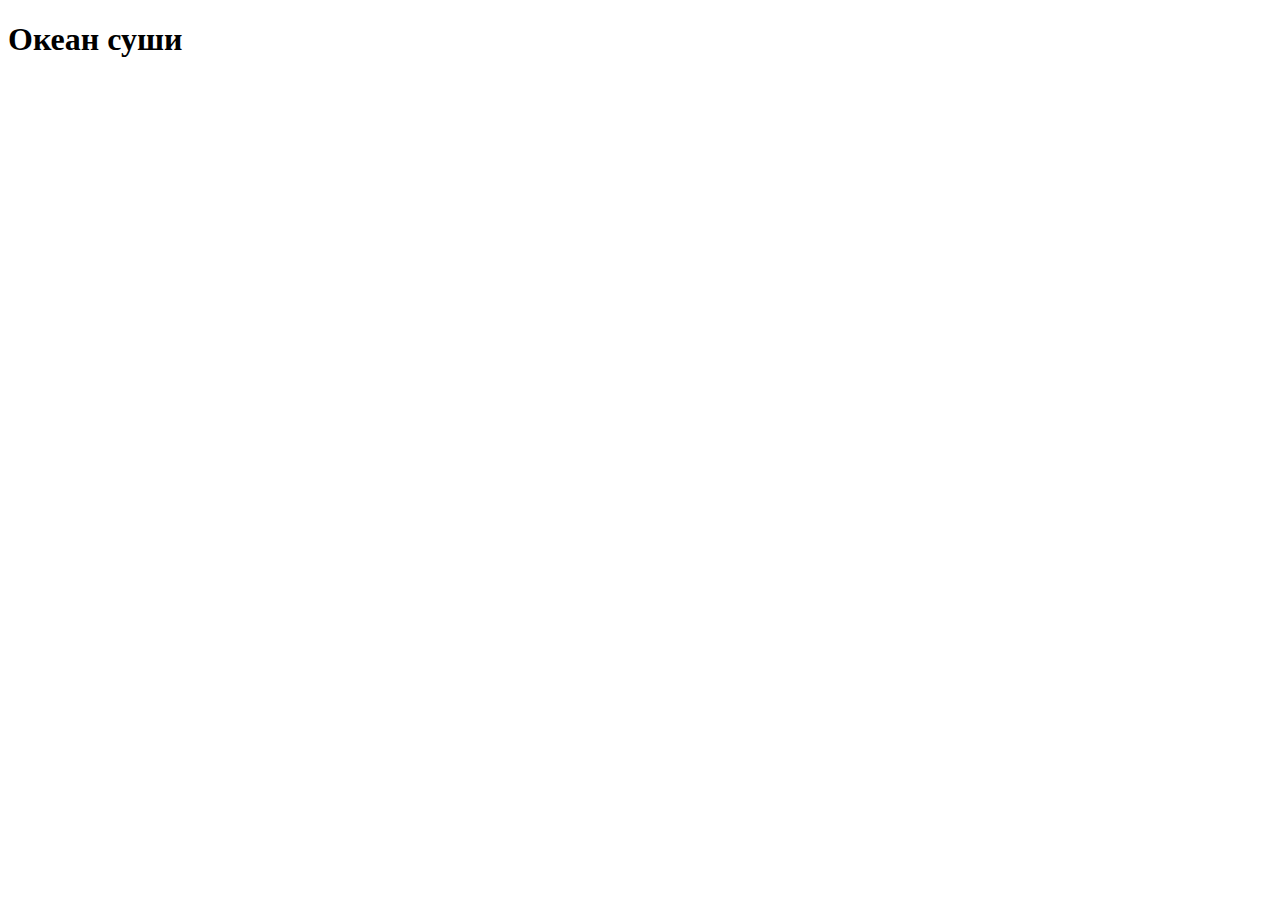
==== index.html @ 81c33215 "refact" ====
<!doctype html>
<html lang="ru">
<head>
    <meta charset="UTF-8">
    <meta name="viewport"
          content="width=device-width, user-scalable=no, initial-scale=1.0, maximum-scale=1.0, minimum-scale=1.0">
    <meta http-equiv="X-UA-Compatible" content="ie=edge">
    <title>Океан суши</title>
    <link rel="stylesheet" href="styles/style.css">
    <link rel="stylesheet" href="styles/normalize.css">
    <link href="https://fonts.googleapis.com/css2?family=Roboto:wght@300;400;500;700&display=swap" rel="stylesheet">
</head>
<body>
<h1>Океан суши</h1>
</body>
</html>
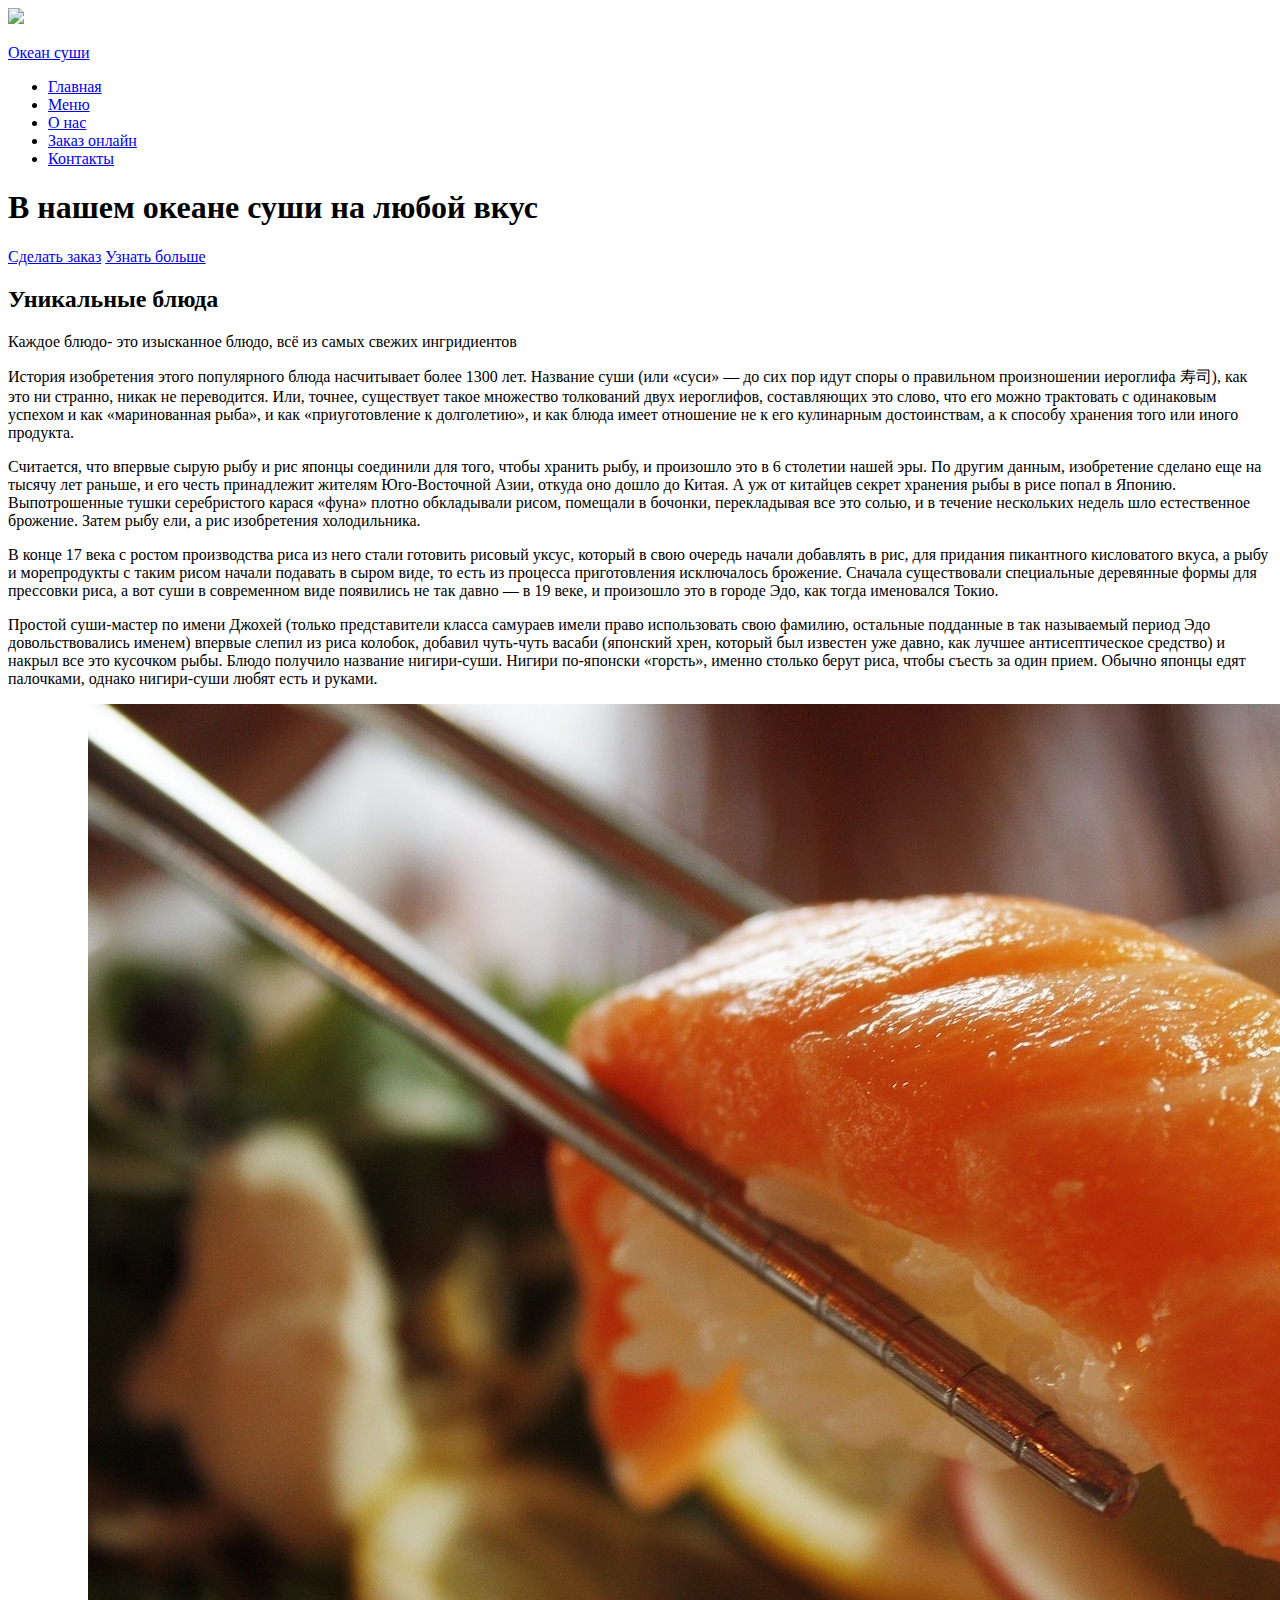
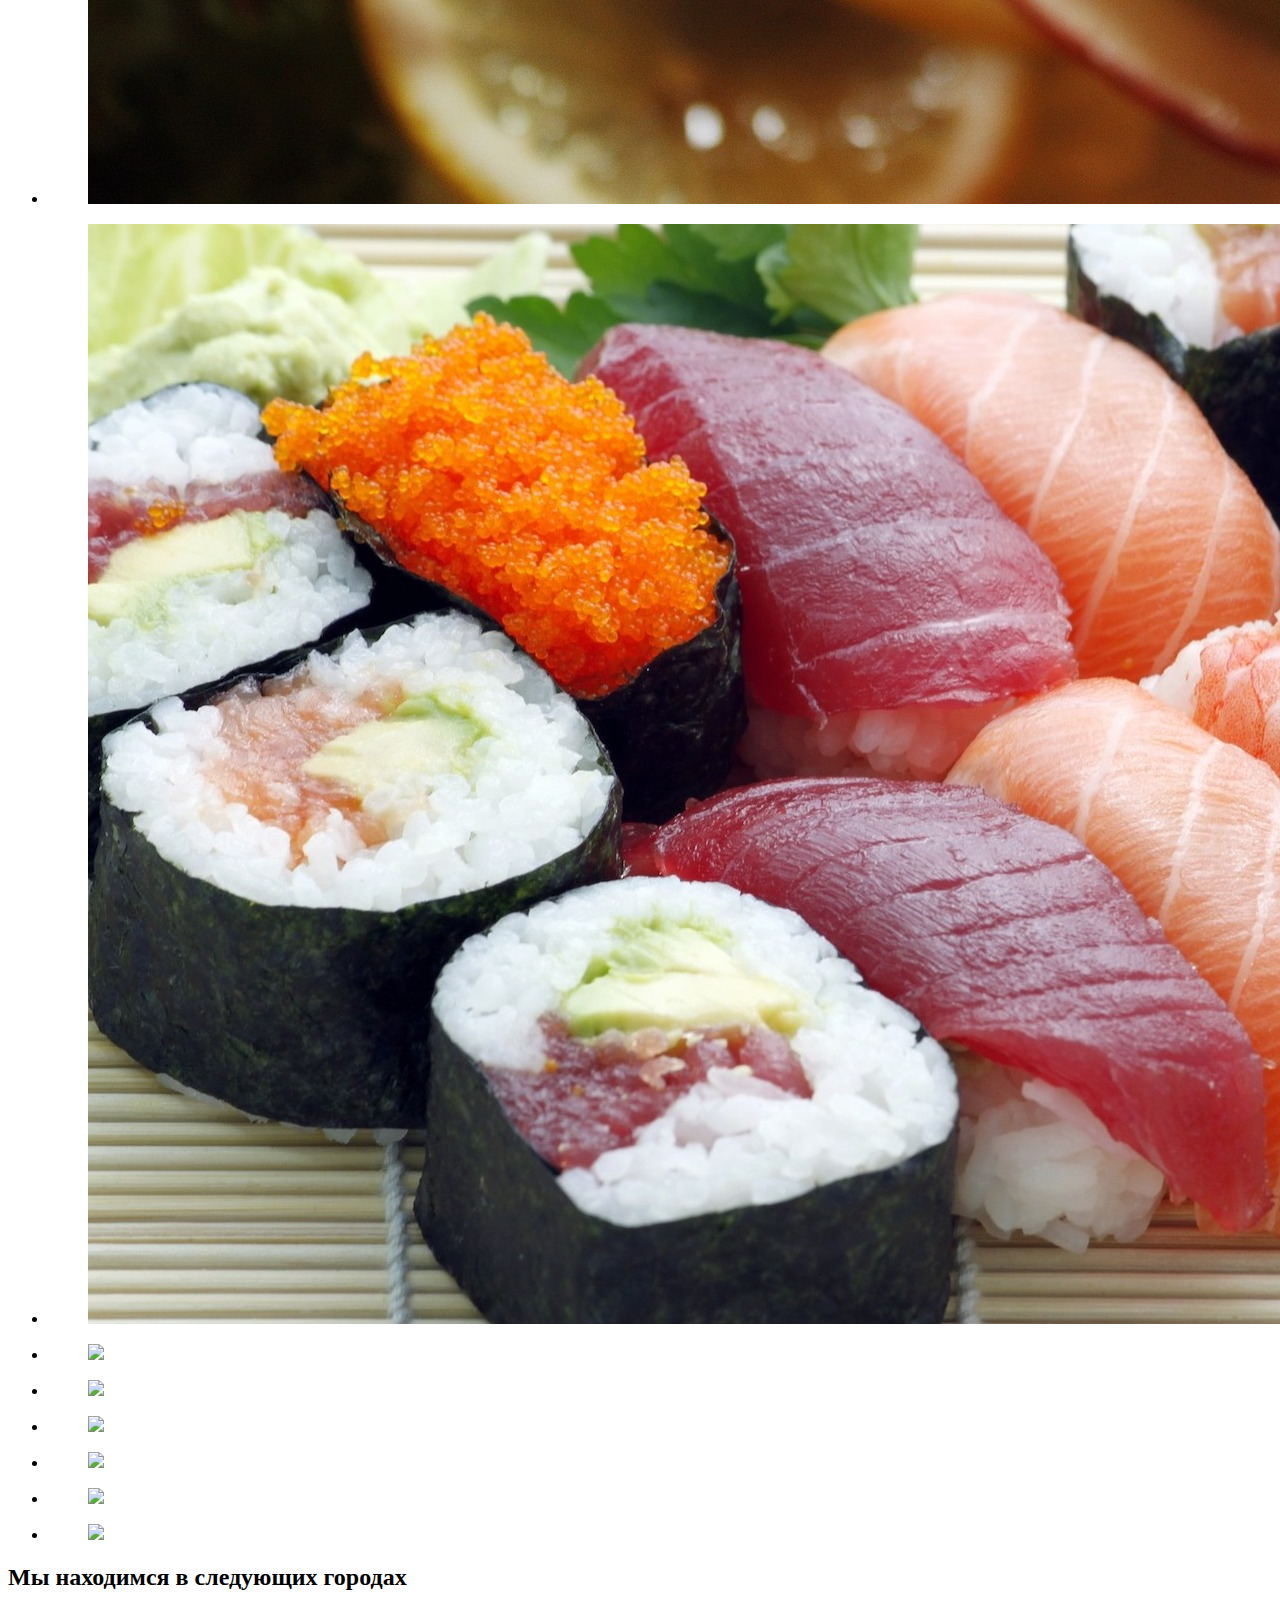
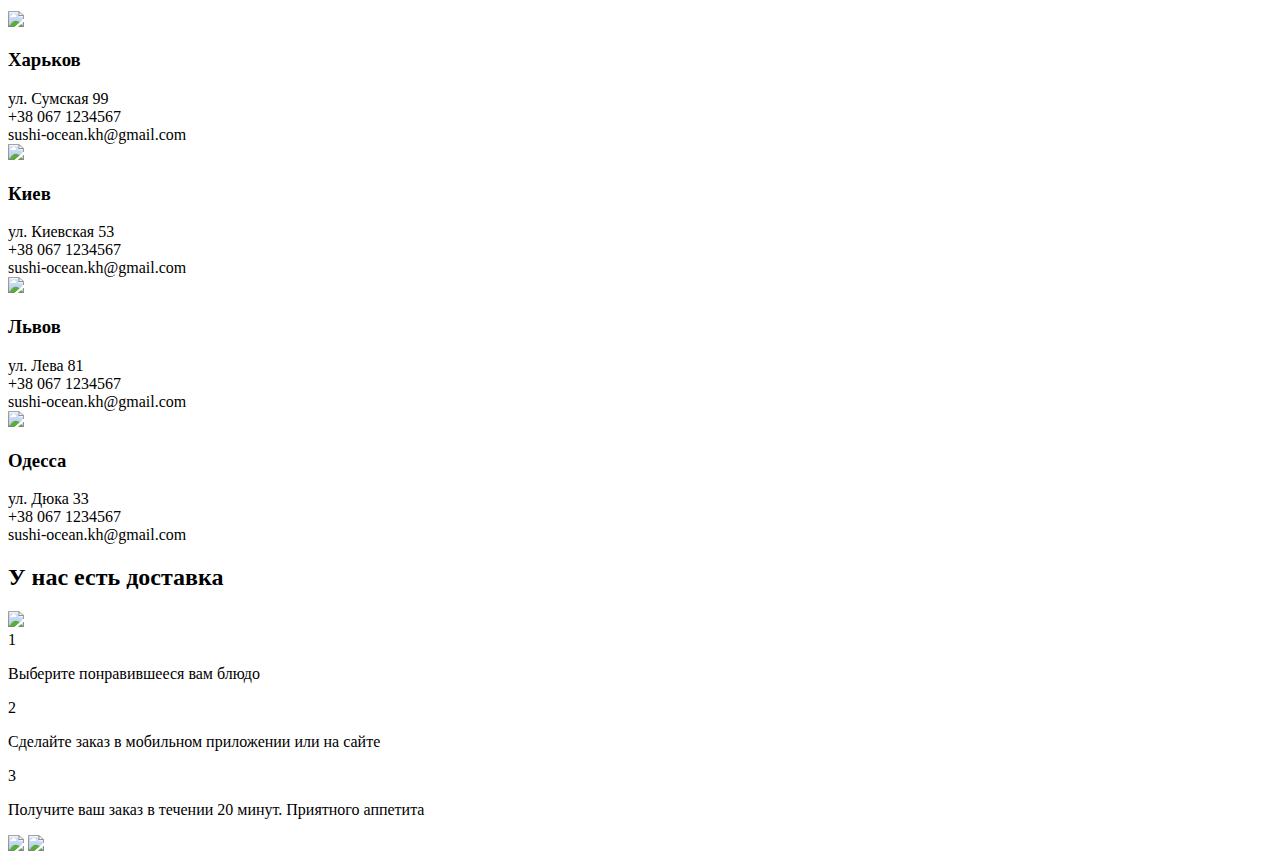
==== commit f49bc39c: "refact" ====
--- a/index.html
+++ b/index.html
@@ -8,9 +8,225 @@
     <title>Океан суши</title>
     <link rel="stylesheet" href="styles/style.css">
     <link rel="stylesheet" href="styles/normalize.css">
+    <link rel="stylesheet" href="styles/ionicons.min.css">
     <link href="https://fonts.googleapis.com/css2?family=Roboto:wght@300;400;500;700&display=swap" rel="stylesheet">
 </head>
 <body>
-<h1>Океан суши</h1>
+<header>
+    <img src="images/sushi-logo.png" id="logo-image">
+    <nav>
+        <p id="logo-text"><a href="#">Океан суши</a></p>
+        <ul id="main-nav">
+            <li><a href="#">Главная</a></li>
+            <li><a href="#">Меню</a></li>
+            <li><a href="#">О нас</a></li>
+            <li><a href="#">Заказ онлайн</a></li>
+            <li><a href="#">Контакты</a></li>
+        </ul>
+    </nav>
+
+    <div class="header-text">
+        <h1 id="header-title">В нашем океане суши на любой вкус </h1>
+
+        <div id="header-button">
+            <a href="#" class="button button-order"> Сделать заказ</a>
+            <a href="#" class="button button-more"> Узнать больше</a>
+        </div>
+
+    </div>
+</header>
+<section id="restaurant-description">
+    <div>
+        <h2>Уникальные блюда</h2>
+        <p id="headline-text"> Каждое блюдо- это изысканное блюдо, всё из самых свежих ингридиентов</p>
+    </div>
+    <div class="col-3">
+        <i class="icon ion-fork features-icon"></i>
+        <p>
+            История изобретения этого популярного блюда насчитывает более 1300 лет. Название суши (или «суси» — до сих
+            пор идут споры о правильном произношении иероглифа 寿司), как это ни странно, никак не переводится. Или,
+            точнее, существует такое множество толкований двух иероглифов, составляющих это слово, что его можно
+            трактовать с одинаковым успехом и как «маринованная рыба», и как «приуготовление к долголетию», и как
+            блюда имеет отношение не к его кулинарным достоинствам, а к способу хранения того или иного продукта.
+        </p>
+    </div>
+    <div class="col-3">
+        <i class="icon ion-knife features-icon "></i>
+        <p>
+            Считается, что впервые сырую рыбу и рис японцы соединили для того, чтобы хранить рыбу, и произошло это в 6
+            столетии нашей эры. По другим данным, изобретение сделано еще на тысячу лет раньше, и его честь принадлежит
+            жителям Юго-Восточной Азии, откуда оно дошло до Китая. А уж от китайцев секрет хранения рыбы в рисе попал в
+            Японию. Выпотрошенные тушки серебристого карася «фуна» плотно обкладывали рисом, помещали в бочонки,
+            перекладывая все это солью, и в течение нескольких недель шло естественное брожение. Затем рыбу ели, а рис
+            изобретения холодильника.
+        </p>
+    </div>
+    <div class="col-3">
+        <i class="icon ion-ios7-eye features-icon"></i>
+        <p>
+            В конце 17 века с ростом производства риса из него стали готовить рисовый уксус, который в свою очередь
+            начали добавлять в рис, для придания пикантного кисловатого вкуса, а рыбу и морепродукты с таким рисом
+            начали подавать в сыром виде, то есть из процесса приготовления исключалось брожение. Сначала существовали
+            специальные деревянные формы для прессовки риса, а вот суши в современном виде появились не так давно — в 19
+            веке, и произошло это в городе Эдо, как тогда именовался Токио.
+        </p>
+    </div>
+    <div class="col-3">
+        <i class="ion-android-hand features-icon"></i>
+        <p>
+            Простой суши-мастер по имени Джохей (только представители класса самураев имели право использовать свою
+            фамилию, остальные подданные в так называемый период Эдо довольствовались именем) впервые слепил из риса
+            колобок, добавил чуть-чуть васаби (японский хрен, который был известен уже давно, как лучшее антисептическое
+            средство) и накрыл все это кусочком рыбы. Блюдо получило название нигири-суши. Нигири по-японски «горсть»,
+            именно столько берут риса, чтобы съесть за один прием. Обычно японцы едят палочками, однако нигири-суши
+            любят есть и руками.
+        </p>
+    </div>
+</section>
+
+<section id="food-images-section">
+    <ul class="images-container">
+        <li>
+            <figure class="food-image">
+                <img src="images/salmon-1353598_1920.jpg">
+            </figure>
+        </li>
+        <li>
+            <figure class="food-image">
+                <img src="images/sushi-354628_1920.jpg">
+            </figure>
+        </li>
+        <li>
+            <figure class="food-image">
+                <img src="images/sushi-373587_1920.jpg">
+            </figure>
+        </li>
+        <li>
+            <figure class="food-image">
+                <img src="images/sushi-546311_1920.jpg">
+            </figure>
+        </li>
+
+    </ul>
+    <ul class="images-container">
+        <li>
+            <figure class="food-image">
+                <img src="images/sushi-596930_1920.jpg">
+            </figure>
+        </li>
+        <li>
+            <figure class="food-image">
+                <img src="images/sushi-933065_1920.jpg">
+            </figure>
+        </li>
+        <li>
+            <figure class="food-image">
+                <img src="images/sushi-2455981_1920.jpg">
+            </figure>
+        </li>
+        <li>
+            <figure class="food-image">
+                <img src="images/sushi-2853382_1920.jpg">
+            </figure>
+        </li>
+
+    </ul>
+</section>
+
+<section class="cities-section" >
+    <h2> Мы находимся в следующих городах</h2>
+    <div class="float-clearing">
+        <div class="col-3">
+            <img src="images/kharkiv.jpg">
+            <h3>Харьков</h3>
+            <div class="city-info">
+                <i class="icon ion-home info-icon"></i>
+                ул. Сумская 99
+            </div>
+            <div class="city-info">
+                <i class="icon ion-android-call info-icon "></i>
+                +38 067 1234567
+            </div>
+            <div class="city-info">
+                <i class="icon ion-android-mail info-icon "></i>
+                sushi-ocean.kh@gmail.com
+            </div>
+        </div>
+
+        <div class="col-3">
+            <img src="images/kiyev.jpg">
+            <h3>Киев</h3>
+            <div class="city-info">
+                <i class="icon ion-home info-icon  "></i>
+                ул. Киевская 53
+            </div>
+            <div class="city-info">
+                <i class="icon ion-android-call info-icon  "></i>
+                +38 067 1234567
+            </div>
+            <div class="city-info">
+                <i class="icon ion-android-mail info-icon  "></i>
+                sushi-ocean.kh@gmail.com
+            </div>
+        </div>
+
+        <div class="col-3">
+            <img src="images/lviv.jpg">
+            <h3>Львов</h3>
+            <div class="city-info">
+                <i class="icon ion-home info-icon  "></i>
+                ул. Лева 81
+            </div>
+            <div class="city-info">
+                <i class="icon ion-android-call info-icon  "></i>
+                +38 067 1234567
+            </div>
+            <div class="city-info">
+                <i class="icon ion-android-mail info-icon  "></i>
+                sushi-ocean.kh@gmail.com
+            </div>
+        </div>
+
+        <div class="col-3">
+            <img src="images/odessa.jpg">
+            <h3>Одесса</h3>
+            <div class="city-info">
+                <i class="icon ion-home info-icon  "></i>
+                ул. Дюка 33
+            </div>
+            <div class="city-info">
+                <i class="icon ion-android-call info-icon  "></i>
+                +38 067 1234567
+            </div>
+            <div class="city-info">
+                <i class="icon ion-android-mail info-icon  "></i>
+                sushi-ocean.kh@gmail.com
+            </div>
+        </div>
+    </div>
+</section>
+
+<section id="how-to-order-section">
+    <h2>У нас есть доставка</h2>
+    <div class="col-4" id="phone-image-container">
+        <img src="images/iphone-160307_1280.png" id="phone-image">
+    </div>
+    <div class="col-5">
+        <div class="order-step">
+            <div>1</div>
+            <p>Выберите понравившееся вам блюдо</p>
+        </div>
+        <div class="order-step">
+            <div>2</div>
+            <p>Сделайте заказ в мобильном приложении или на сайте</p>
+        </div>
+        <div class="order-step">
+            <div>3</div>
+            <p>Получите ваш заказ в течении 20 минут. Приятного аппетита</p>
+        </div>
+        <a href="#" class="app-button"><img src="images/google-play-badge.png"></a>
+        <a href="#" class="app-button"><img src="images/app-store-badge.svg"></a>
+    </div>
+</section>
 </body>
 </html>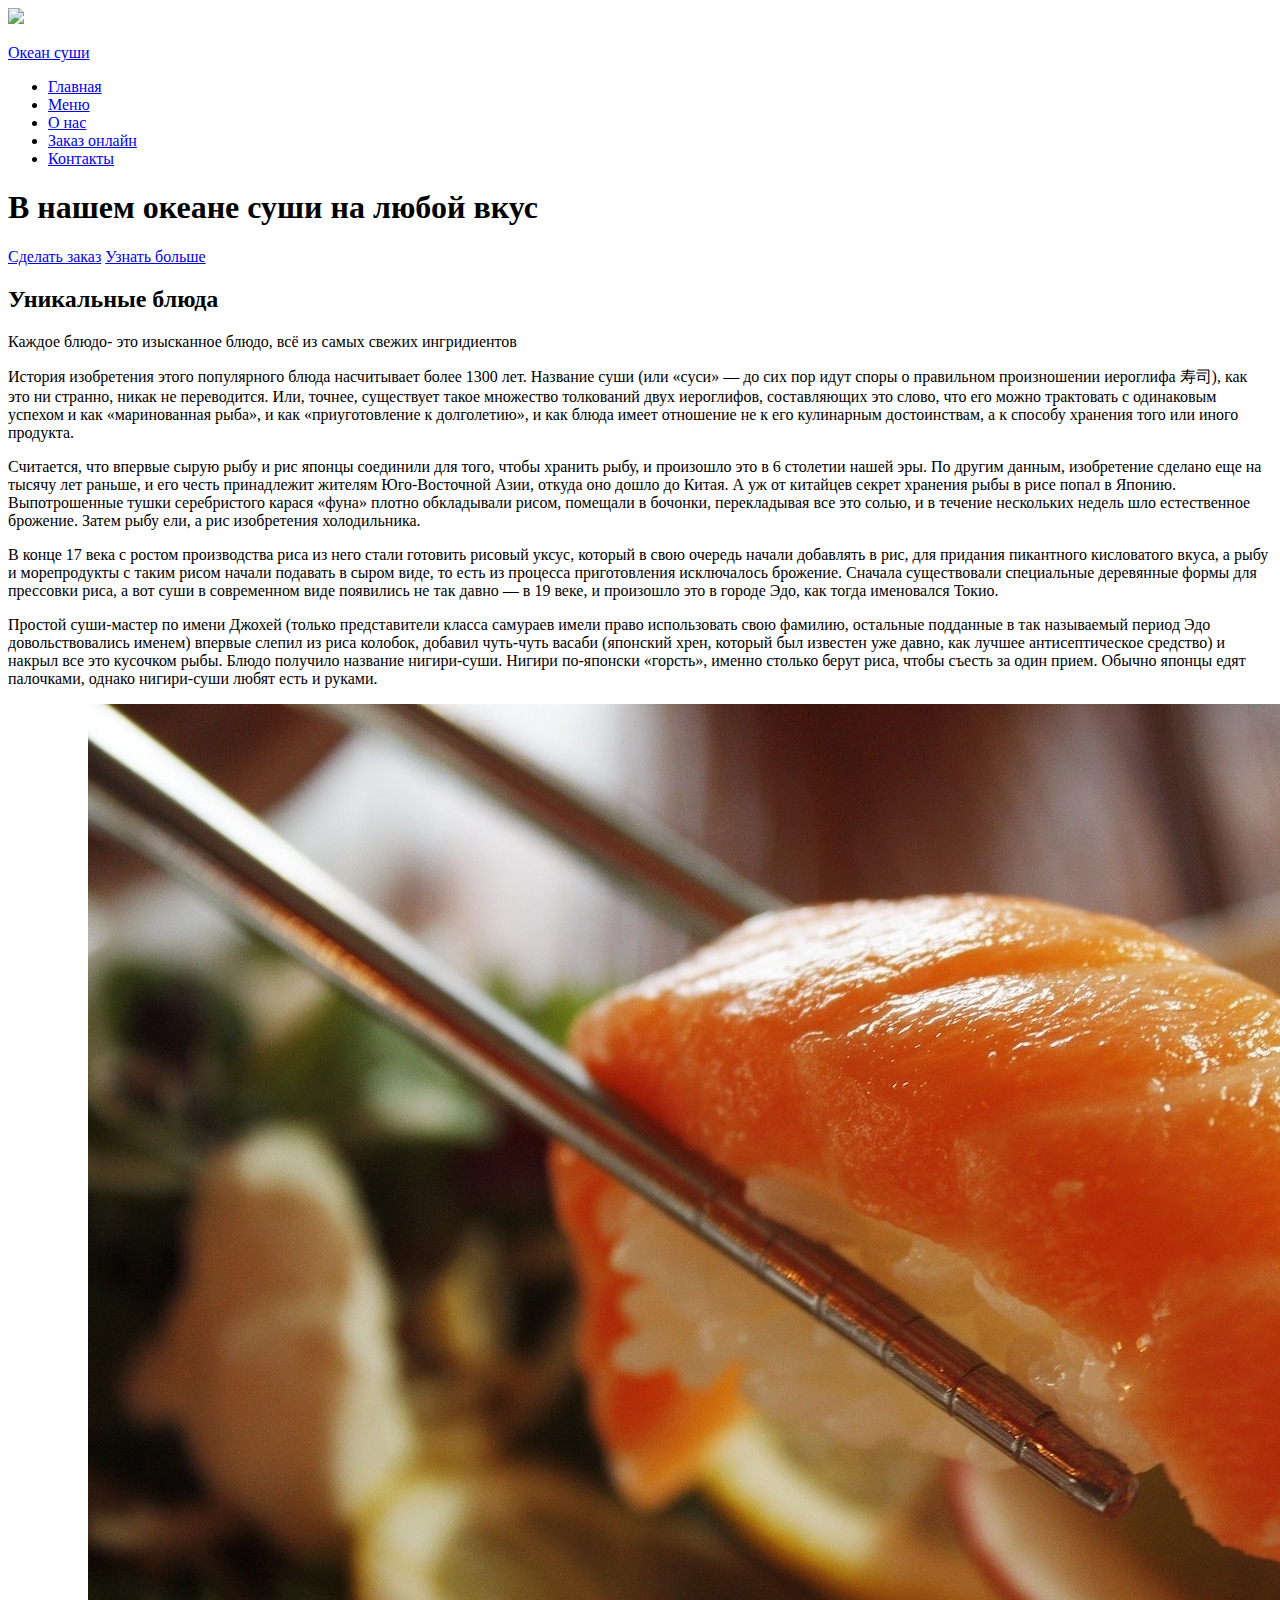
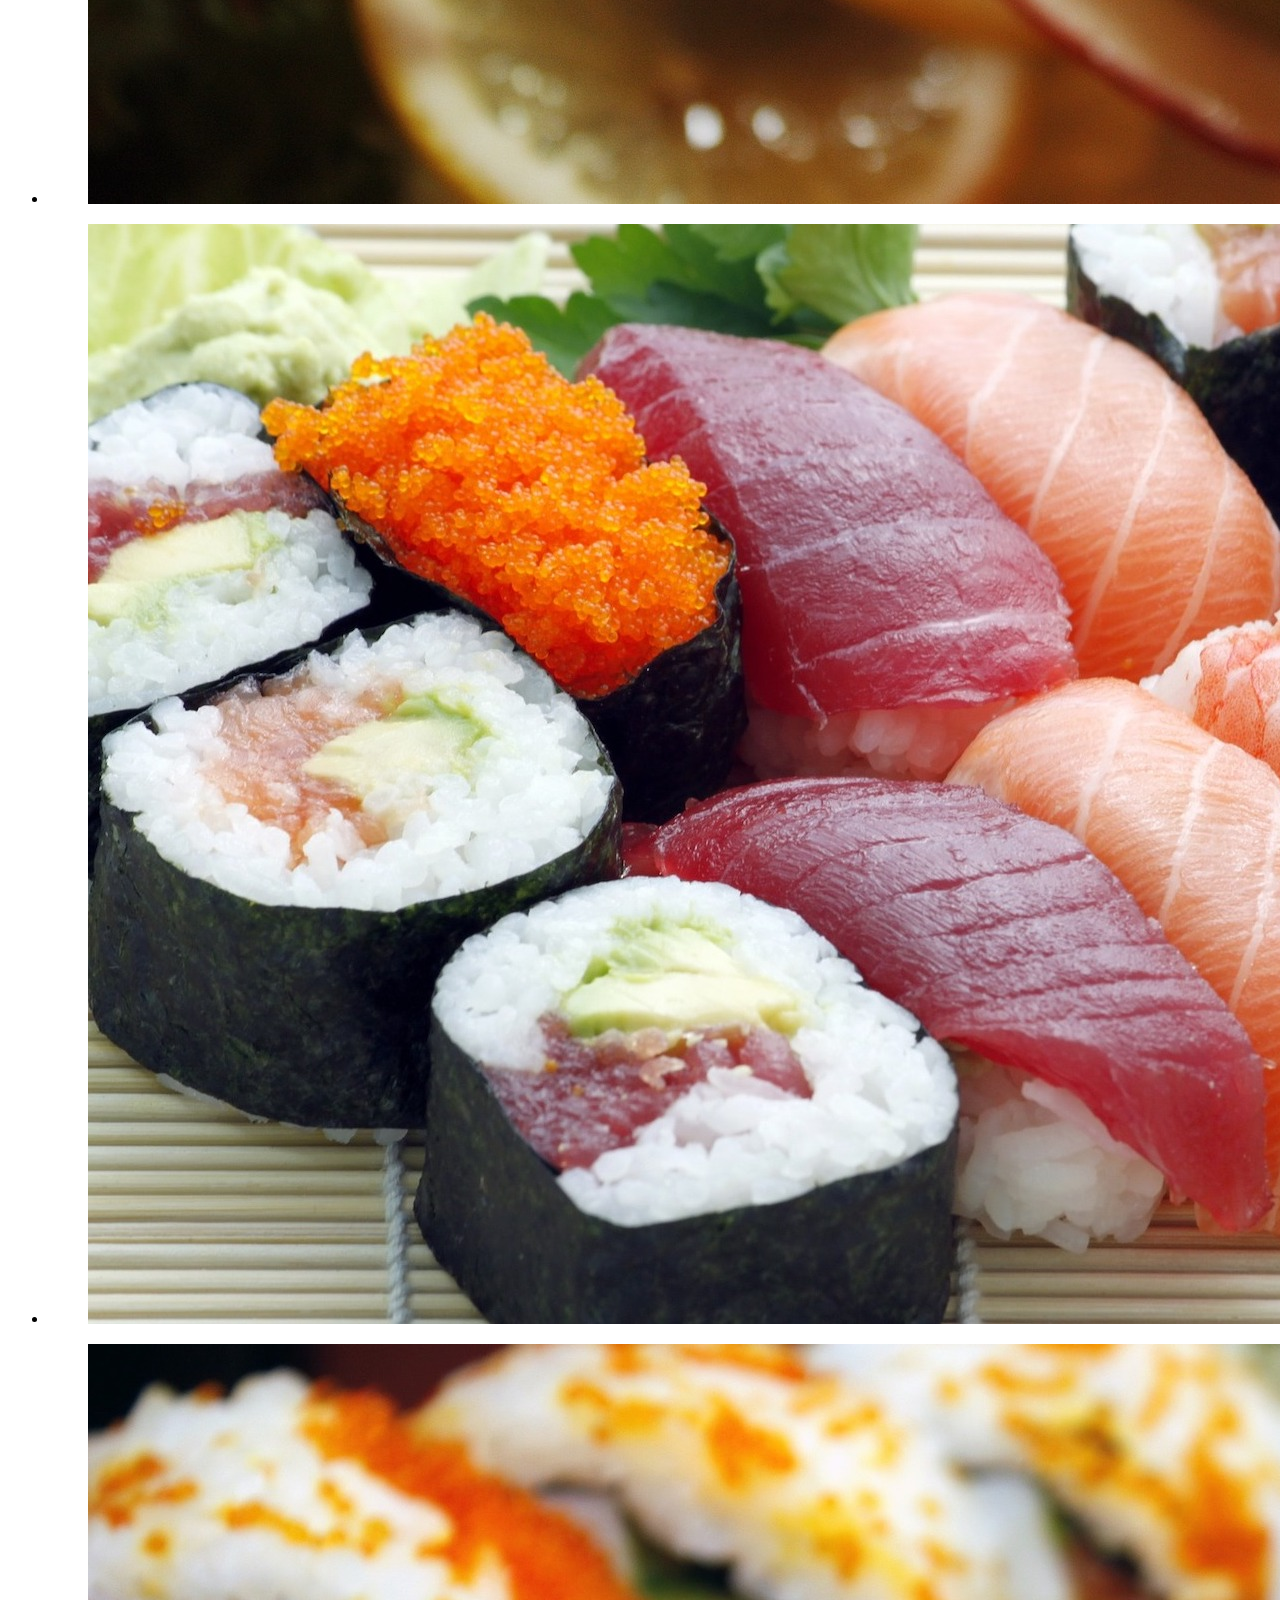
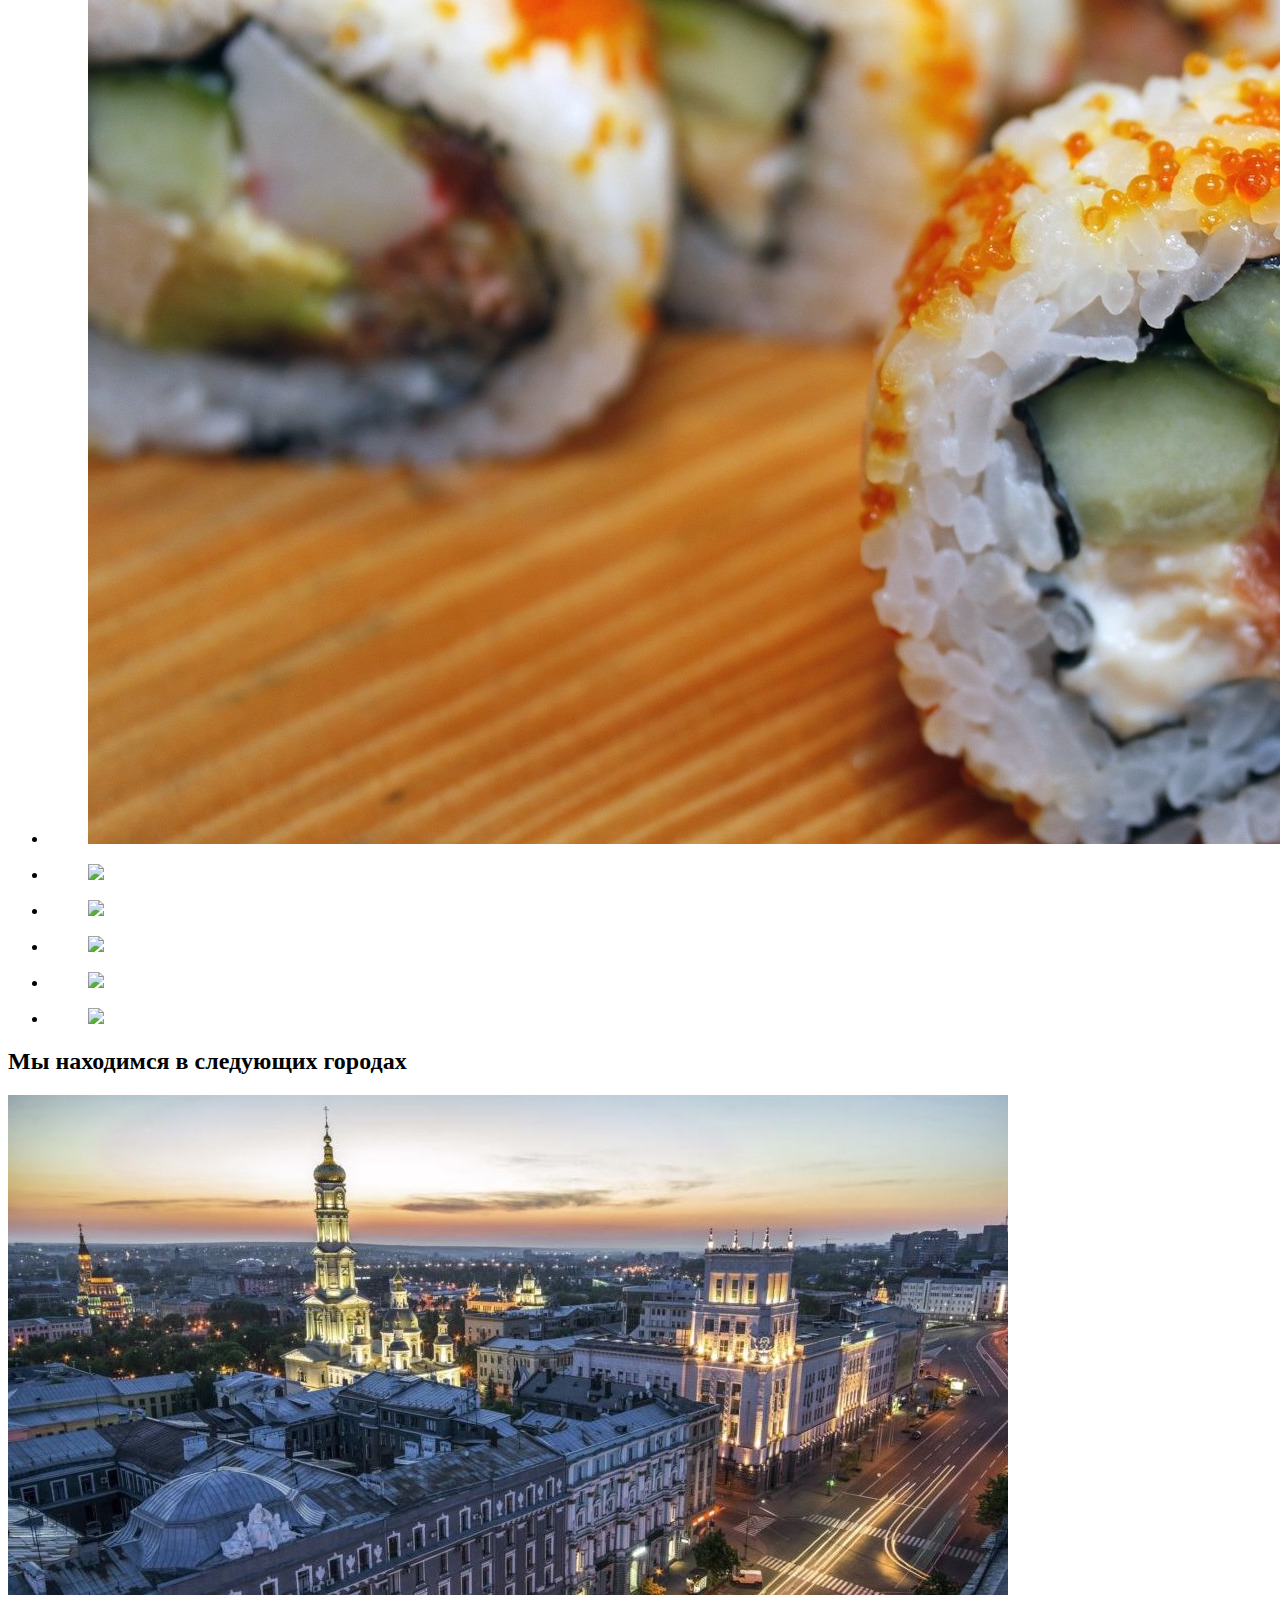
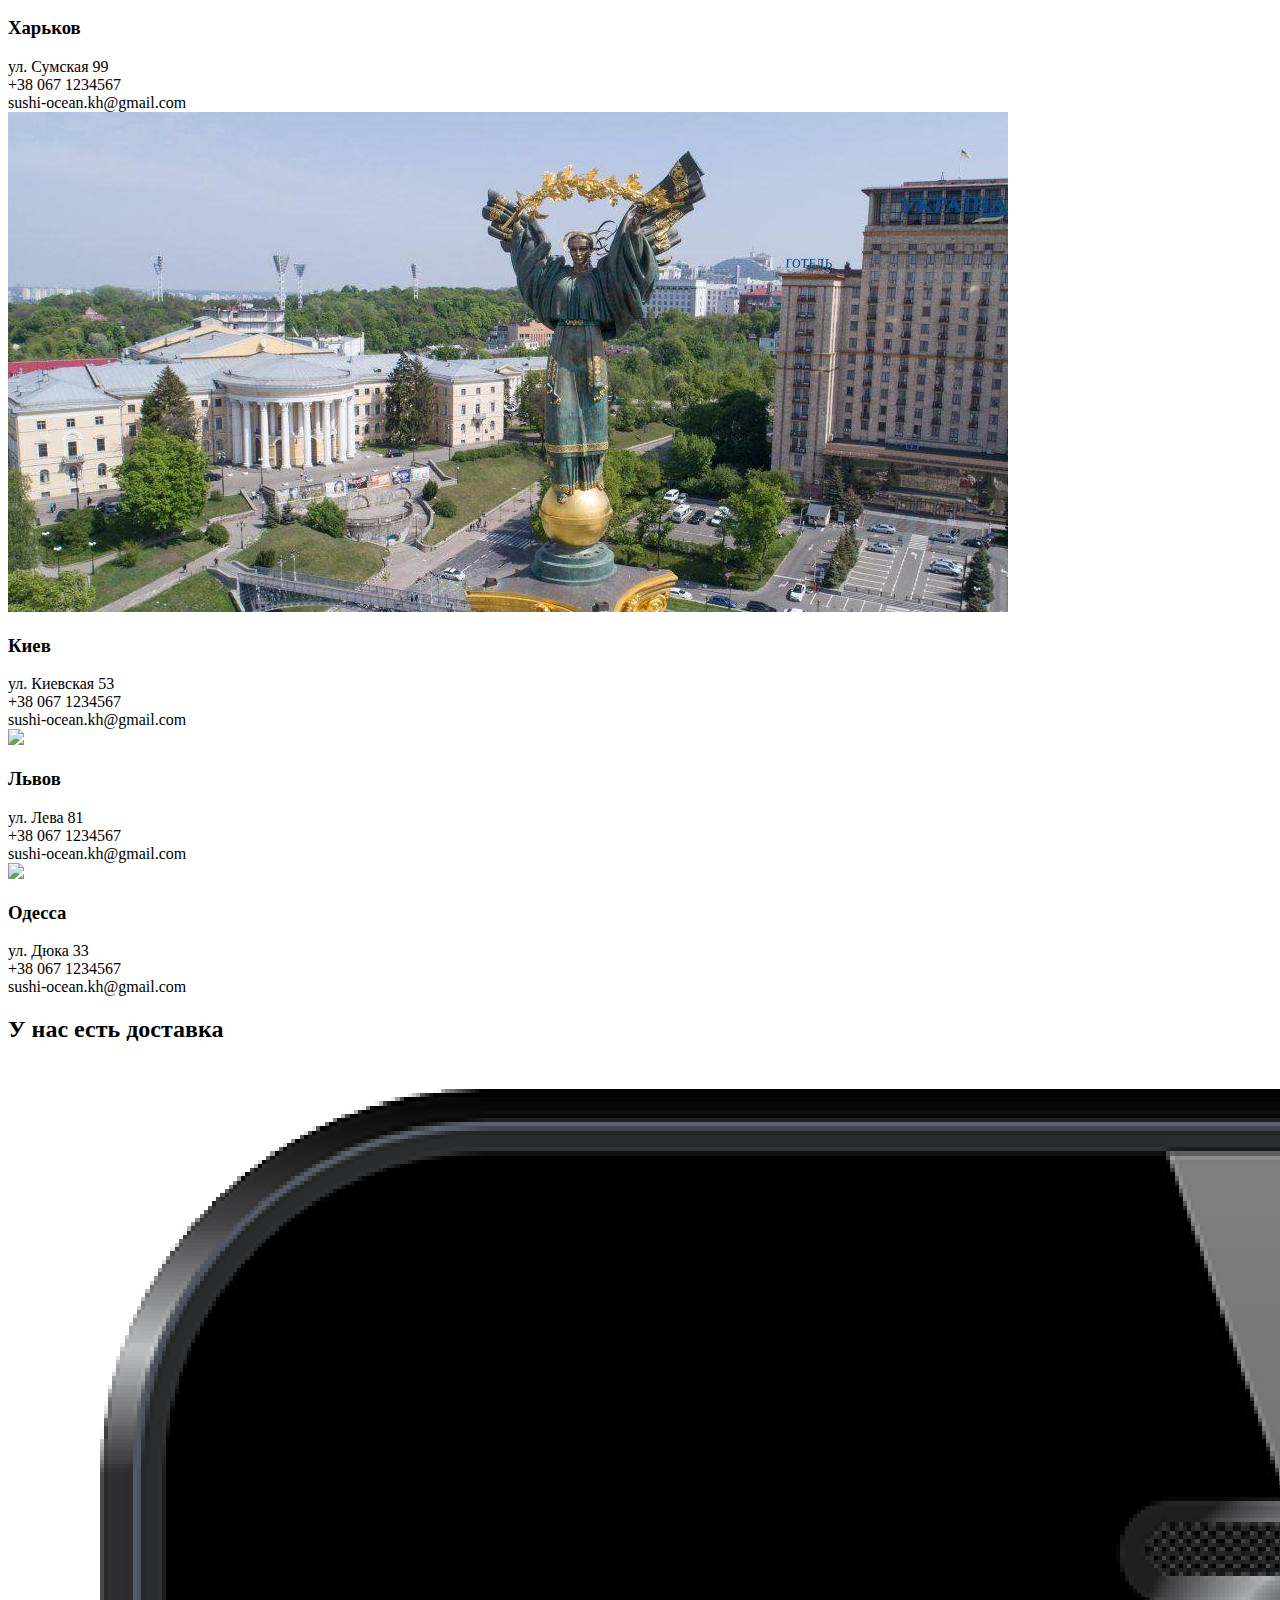
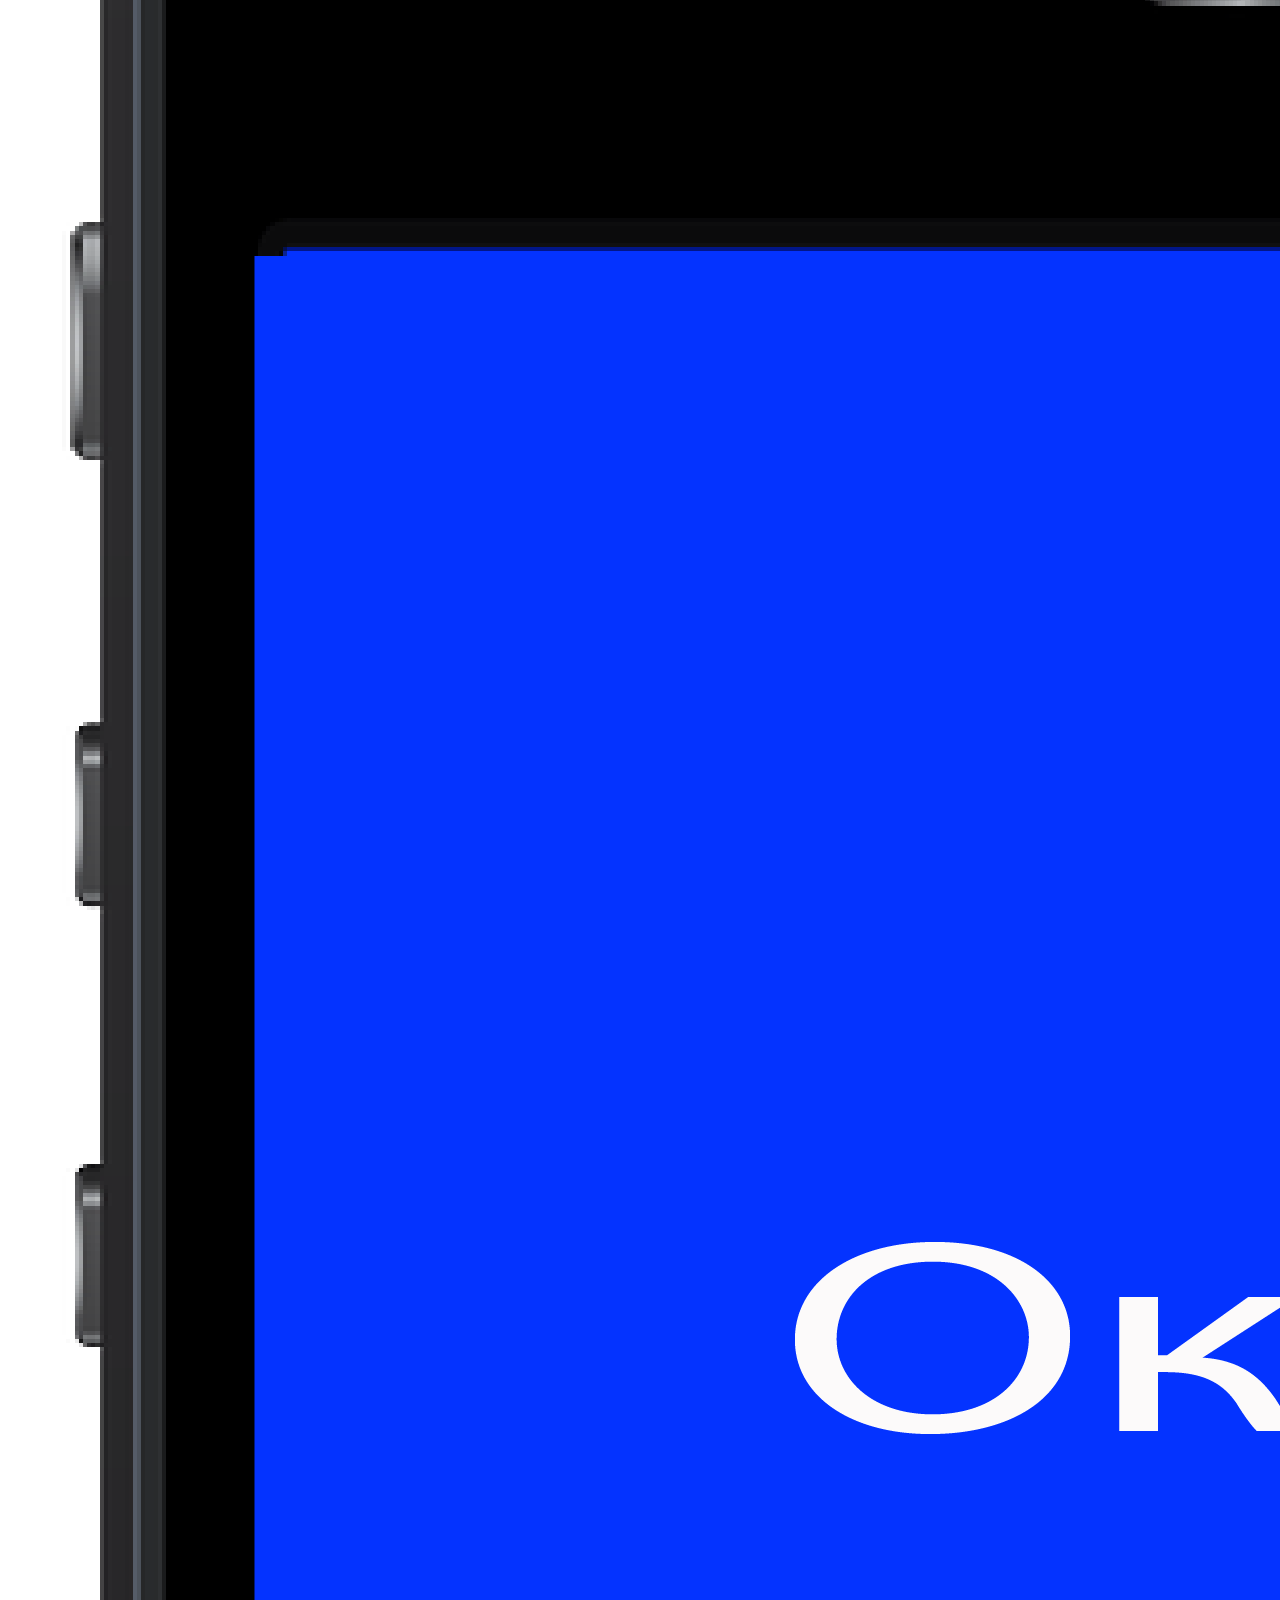
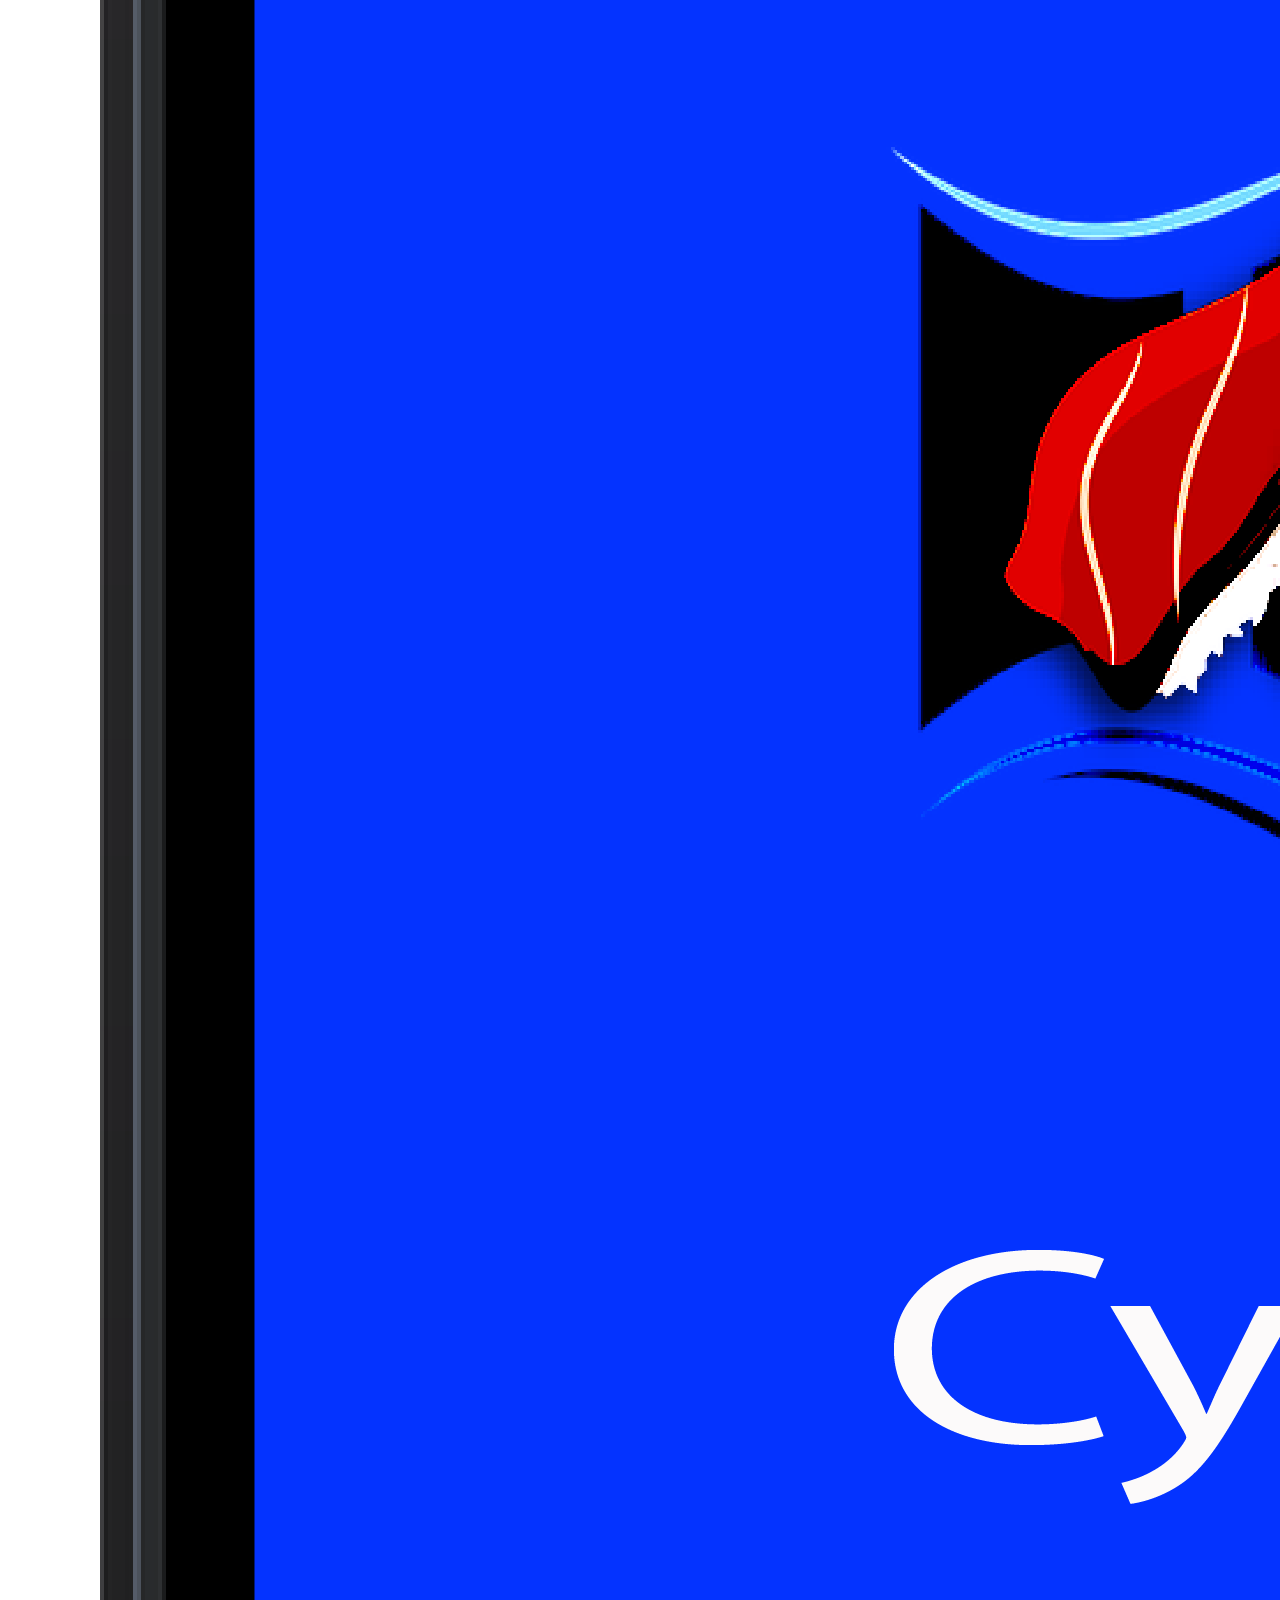
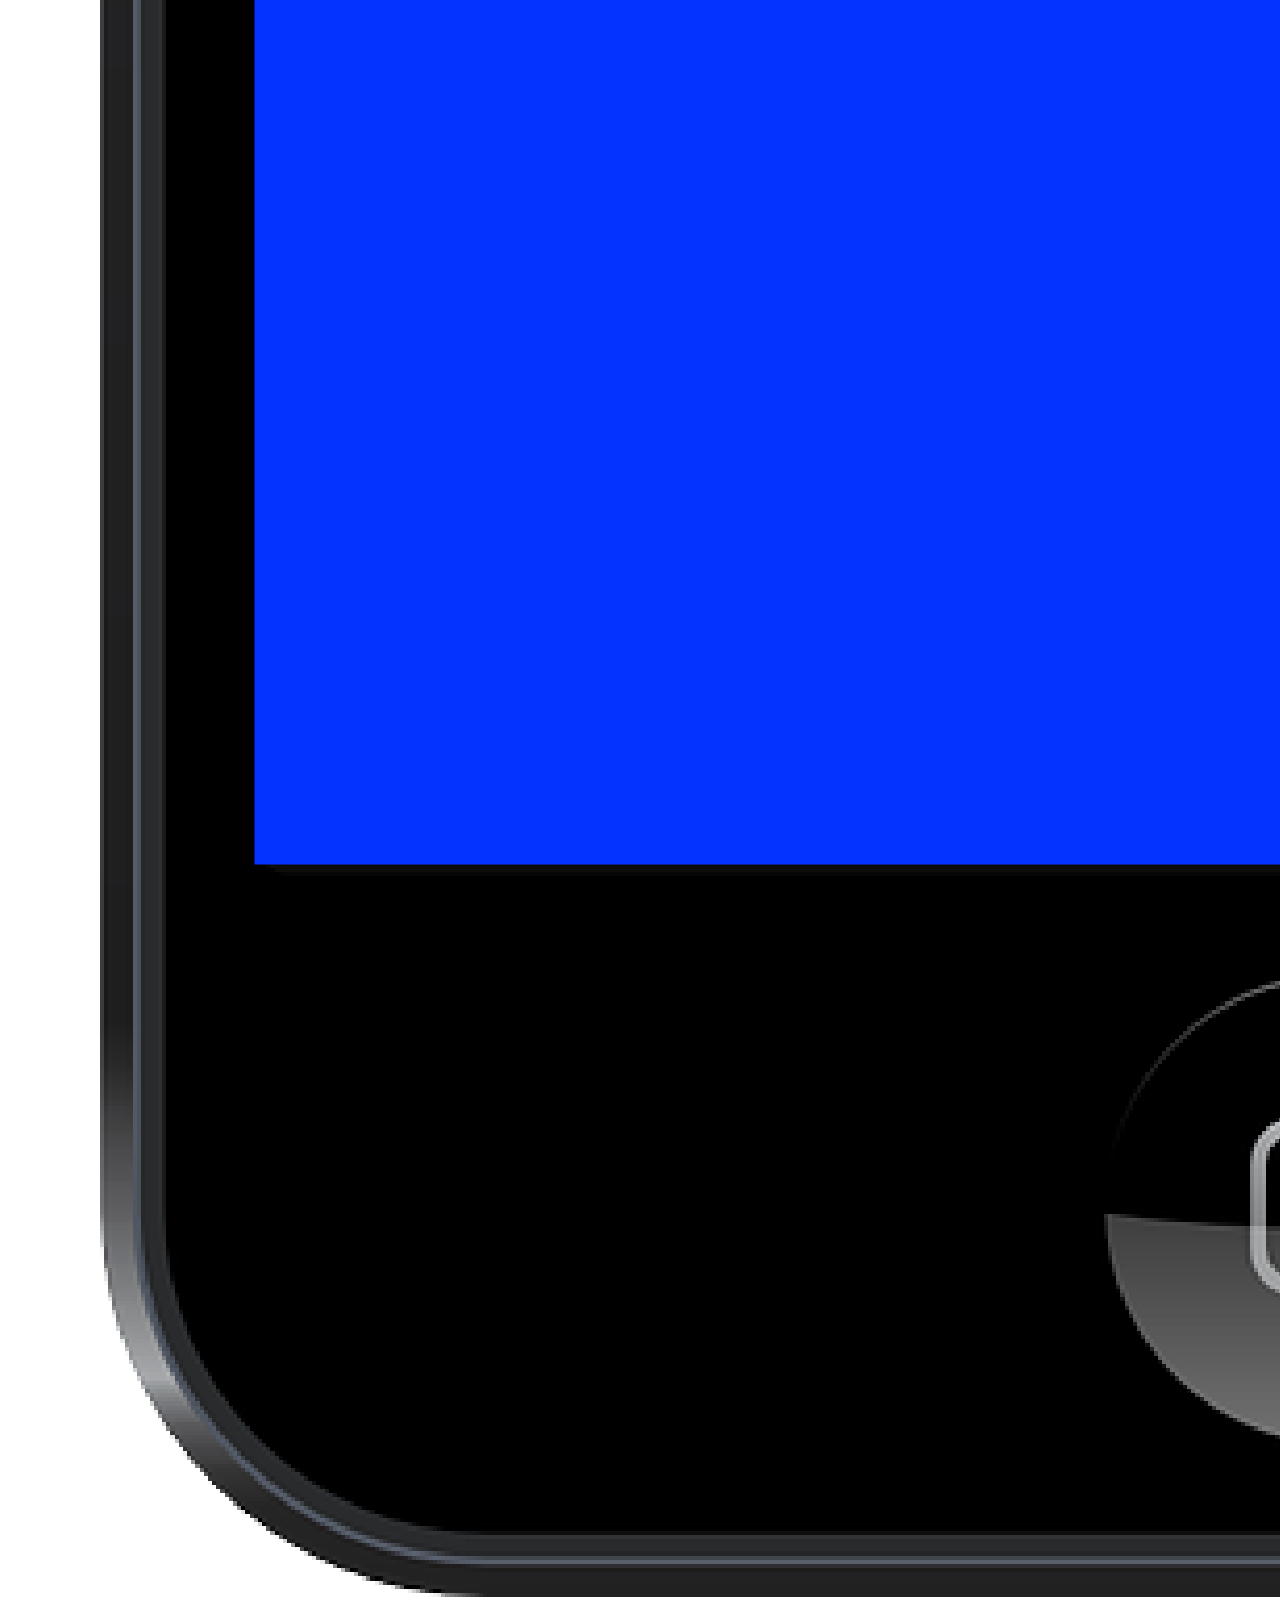
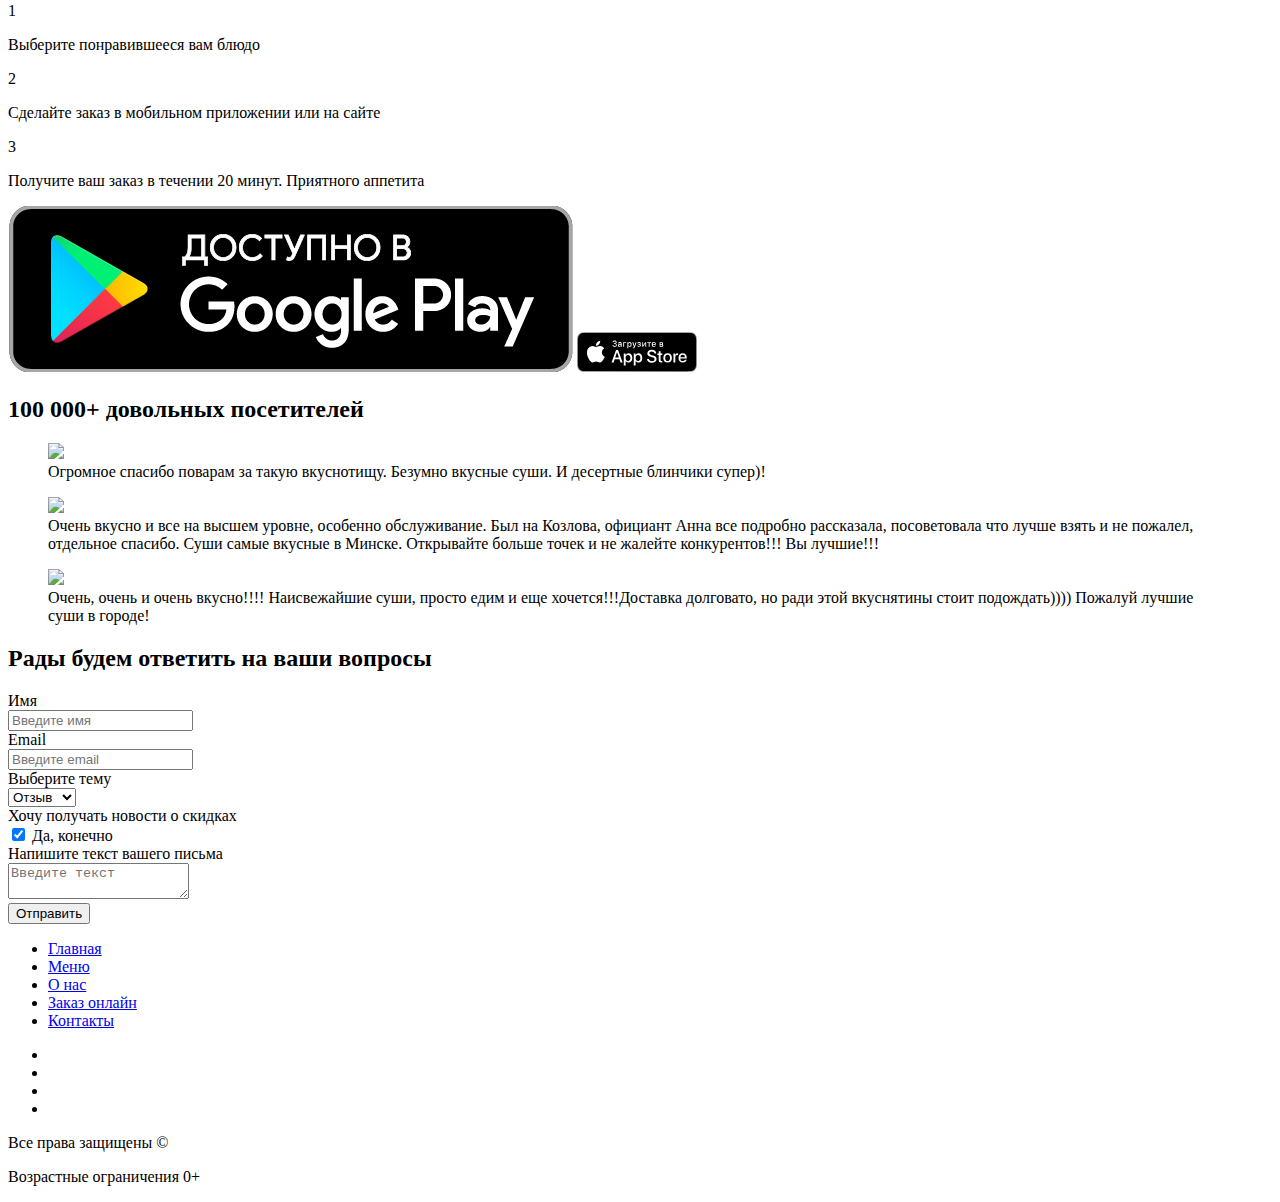
==== commit 80f9bffc: "refact" ====
--- a/index.html
+++ b/index.html
@@ -133,7 +133,7 @@
     </ul>
 </section>
 
-<section class="cities-section" >
+<section class="cities-section">
     <h2> Мы находимся в следующих городах</h2>
     <div class="float-clearing">
         <div class="col-3">
@@ -228,5 +228,112 @@
         <a href="#" class="app-button"><img src="images/app-store-badge.svg"></a>
     </div>
 </section>
+
+<section id="feedback-section">
+    <h2>100 000+ довольных посетителей</h2>
+    <div class="float-clearing">
+        <div class="col-4">
+            <blockquote>
+                <cite>
+                    <img src="images/user1.jpg">
+                </cite>
+                <div>
+                    Огромное спасибо поварам за такую вкуснотищу. Безумно вкусные суши. И десертные блинчики супер)!
+                </div>
+
+            </blockquote>
+        </div>
+        <div class="col-4">
+            <blockquote>
+                <cite>
+                    <img src="images/user2.jpg">
+                </cite>
+                <div>
+                    Очень вкусно и все на высшем уровне, особенно обслуживание. Был на Козлова, официант Анна все
+                    подробно рассказала, посоветовала что лучше взять и не пожалел, отдельное спасибо. Суши самые
+                    вкусные в Минске. Открывайте больше точек и не жалейте конкурентов!!! Вы лучшие!!!
+                </div>
+
+            </blockquote>
+        </div>
+        <div class="col-4">
+            <blockquote>
+                <cite>
+                    <img src="images/user3.jpg">
+                </cite>
+                <div>
+                    Очень, очень и очень вкусно!!!! Наисвежайшие суши, просто едим и еще хочется!!!Доставка долговато,
+                    но ради этой вкуснятины стоит подождать)))) Пожалуй лучшие суши в городе!
+                </div>
+
+            </blockquote>
+        </div>
+    </div>
+</section>
+
+<section id="contact-form-section">
+    <h2> Рады будем ответить на ваши вопросы</h2>
+    <div id="contact-form">
+        <div cla6s="form-row float-clearing">
+            <div class="col-6"><label for="name">Имя</label></div>
+            <div class="col-6"><input type="text" name="name" id="name" placeholder="Введите имя"></div>
+        </div>
+        <div class="form-row float-clearing">
+            <div class="col-6"><label for="name">Email</label></div>
+            <div class="col-6"><input type="email" name="email" id="email" placeholder="Введите email"></div>
+        </div>
+        <div class="form-row float-clearing">
+            <div class="col-6"><label for="topic">Выберите тему</label></div>
+            <div class="col-6">
+                <select name="topic" id="topic">
+                    <option value="feedback">Отзыв</option>
+                    <option value="question">Вопрос</option>
+                    <option value="other">Другое</option>
+                </select>
+            </div>
+        </div>
+        <div class="form-row float-clearing">
+            <div class="col-6"><label for="news">Хочу получать новости о скидках</label></div>
+            <div class="col-6">
+                <input type="checkbox" name="news" id="news" checked> Да, конечно
+            </div>
+        </div>
+        <div class="form-row float-clearing">
+            <div class="col-6"><label for="text">Напишите текст вашего письма</label></div>
+            <div class="col-6">
+                <textarea name="text" id="text" placeholder="Введите текст" ></textarea>
+            </div>
+        </div>
+        <div class="form-row float-clearing">
+            <div class="col-6">
+                <input type="submit" value="Отправить">
+            </div>
+        </div>
+    </div>
+
+</section>
+<footer>
+    <div id="footer-nav">
+        <ul >
+            <li><a href="#">Главная</a></li>
+            <li><a href="#">Меню</a></li>
+            <li><a href="#">О нас</a></li>
+            <li><a href="#">Заказ онлайн</a></li>
+            <li><a href="#">Контакты</a></li>
+        </ul>
+    </div>
+        <div id="footer-social-links">
+            <ul >
+                <li><a href="#"><i class="icon ion-social-facebook"></i></a></li>
+                <li><a href="#"><i class="icon ion-social-instagram"></i></a></li>
+                <li><a href="#"><i class="icon ion-social-youtube"></i></a></li>
+                <li><a href="#"><i class="icon ion-social-twitter"></i></a></li>
+            </ul>
+        </div>
+    <div id="footer-text">
+        <p>Все права защищены &copy;</p>
+        <p>Возрастные ограничения 0+</p>
+    </div>
+</footer>
 </body>
 </html>